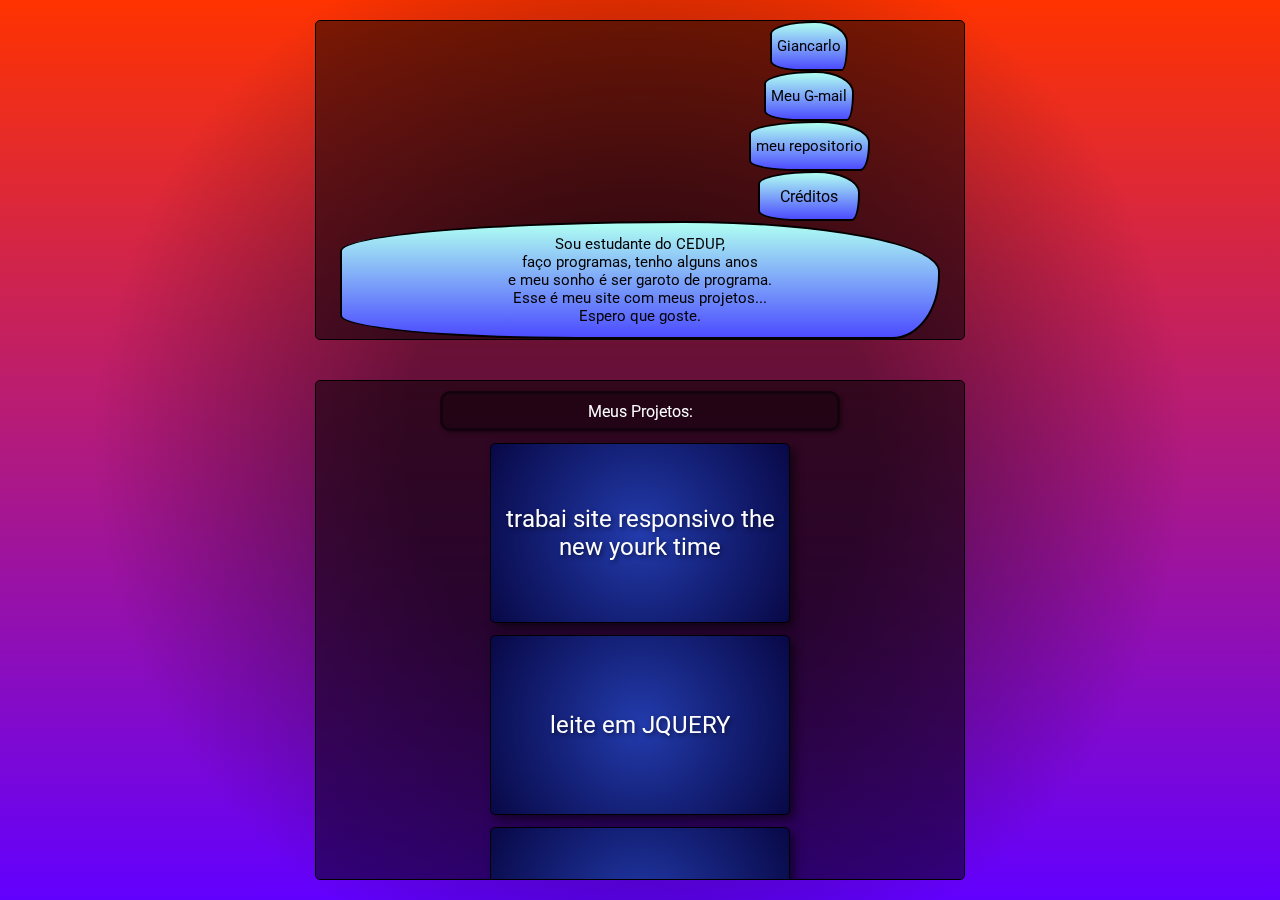
==== index.html @ d429124e "daru" ====
<!DOCTYPE html>
<html lang="en">
<head>
    <meta charset="UTF-8">
    <meta name="viewport" content="width=device-width, initial-scale=1.0">
    <link rel="preconnect" href="https://fonts.googleapis.com">
    <link rel="preconnect" href="https://fonts.gstatic.com" crossorigin>
    <link href="https://fonts.googleapis.com/css2?family=Roboto:ital,wght@0,100;0,300;0,400;0,500;0,700;0,900;1,100;1,300;1,400;1,500;1,700;1,900&display=swap" rel="stylesheet">
    <title>LIUAITI</title>
    <link rel="stylesheet" href="style.css">
    <script src="scripts.js" defer></script>
</head>
<body>

    <div class="centrau">
        <div class="info">
            <div class="info0">
                <div class="info2">
                    <div class="foto"></div> </div>
                <div class="info3">
                    <button class="btn">Giancarlo</button>
                    <button class="btn" onclick="window.location.href='https:\/\/mail.google.com/mail/?view=cm&fs=1&to=info.giancarlo2022.02@gmail.com.com&su=Assunto%20do%20Email&body=Odiei%20o%20seu%20site!'">Meu G-mail</button>
                    <button class="btn" onclick="window.location.href='https:\/\/github.com/gilacarlo/gilacarlo.github.io'">meu repositorio</button>
                    <button class="btn" id="openModalBtn">Créditos</button>
                </div>
            </div>
            <button class="btn info100">
                Sou estudante do CEDUP, <br>
                faço programas, tenho alguns anos <br>
                e meu sonho é ser garoto de programa. <br>
                Esse é meu site com meus projetos... <br>
                Espero que goste.
            </button>
        </div>
        
        <div class="box"></div>
        

        
        <div class="container2 trabais">
            <div class="sticky-element">Meus Projetos:</div>
            <div class="content2">
                <button class="class" onclick="window.location.href='./sites/vilésicoude/index.html'">trabai site responsivo the new yourk time</button>
                <button class="class" onclick="window.location.href='./sites/maicol/index.html'">leite em JQUERY</button>
                <button class="class" onclick="window.location.href='./sites/trabaidecopiarsitetlg 7/index.html'">YouTube</button>
                <button class="class" onclick="window.location.href='./sites/validacao/index.html'" >site de Validação, Steam verde</button>
                <button class="class" onclick="window.location.href='./sites/trabaidepaisesjs2/index.html'" >ver pais e tals</button>
            </div>
        </div>


        <div id="myModal" class="modal">
        <div class="modal-content">
            <span class="close">&times;</span>
            <button class="credito">
                Créditos
            </button>
            <p class="credito">
                <a href="https://www.youtube.com/watch?v=kkuCfMquTAk" target="_blank">Site responsivel</a>
            </p>
            <p class="credito">
                <a href="https://www.youtube.com/watch?v=kkuCfMquTAk" target="_blank">MQTT em javascript</a>
            </p>
            <p class="credito" >
                <a href="https://www.youtube.com/watch?v=kkuCfMquTAk" target="_blank">leite em JQUERY</a>
            </p>
        </div>
        </div>



     
    </div>
    <script src="script.js"></script>
    <script>

        var modal = document.getElementById('myModal');
        var btn = document.getElementById('openModalBtn');
        var span = document.getElementsByClassName('close')[0];
        

        window.onclick = function(event) {
            console.log("click2")
            if (event.target == modal) {
            modal.style.display = 'none';
            }
        }
        btn.onclick = function() {
            console.log("click")
            modal.style.display = 'block';
        }
        span.onclick = function() {
            console.log("click1")
            modal.style.display = 'none';
        }
       
        
        </script>

</body>



</html>
---- style.css ----
*{
    padding: 0px;
    margin: 0px;
    box-sizing: border-box;
    font-family: "Roboto", sans-serif;
}

.info100{
    height: 150px;
    width: 600px;
}
.info0{
    display: flex;
    justify-content: space-around;
    align-items: center;
    flex-direction: row;
    width: 100%;
}
.info2{
    height: 100%;
    display: flex;
    justify-content:center;
    align-items: center;
    flex-direction: column;
}
.info3  {
    height: 100%;
    display: flex;
    justify-content:space-around;
    align-items: center;
    flex-direction: column;
}
.foto{
    height: 150px;
    width: 150px;
    background: linear-gradient(to bottom, #9e9e9e, #757575);
    border-radius: 50%;
    display: flex;
    flex-direction: column;
    justify-content: center;
    align-items: center;
    background-size: contain;
    background-position: top;
    background-image: url(jesus.png);
}
.trabais{
    min-height: 500px;
    max-height: 500px;
    width: 650px;
    background-color: #00000080;
    color: white;
    border-radius: 5px;
    border: 1px solid black;
    display: flex;
    align-items: center;
    flex-direction: column;
    justify-content: flex-start;
    margin-top: 20px;
    margin-bottom: 20px;
}
.info{
    min-height: 300px;
    width: 650px;
    background-color: #00000080;
    color: white;
    border-radius: 5px;
    border: 1px solid black;
    display: flex;
    align-items: center;
    flex-direction: column;
    justify-content: space-around;
    margin-top: 20px;
    margin-bottom: 20px;
}
.class{
    height: 180px;
    width: 300px;
    background: radial-gradient(circle, #223bac, #080846);
    border-radius: 5px;
    border: solid black 1px;
    display: flex;
    flex-direction: column;
    align-items: center;
    justify-content: center;
    text-align: center;
    box-shadow: 5px 5px 10px rgba(0, 0, 0, 0.5);
    font-size: 24px;
    text-shadow: 2px 2px 4px rgba(0, 0, 0, 0.5);
    color: white;
    margin-top: 12px;
    margin-bottom: 12px;
    font-family: "Roboto", sans-serif;
}

.centrau a{
    color: white;
}
.centrau{
    /* padding-top: 50px; */
    height: 100vh;
    width: 100vw;
    position: fixed;
    display: flex;
    overflow-y: auto;
    flex-direction: column;
    align-items: center;
    justify-content: flex-start;
    justify-self: center;
    background: 
        linear-gradient(to bottom, #ff3300, #6200ff), /* gradiente linear */
        radial-gradient(circle, #8a8a8a 30%, transparent 70%); /* gradiente radial */
    background-blend-mode: multiply; /* modo de mistura para combinar os gradientes */
}
button{
    border: 2px solid #000;
    border-radius: 94% 70% 13% 65% / 42% 70% 89% 33% ; 
    height: 50px;
    width:auto;
    padding-left: 5px;
    padding-right: 5px;
    display: flex;
    align-items: center;
    justify-content: center;
    background: linear-gradient(to bottom, #affff2, #4c4cff);
    color: #000000;
    font-size: 15px;
}
p a{
    color: white;
}
.info100 p{
    max-width: 600px;
    height: 140px;
    font-size: 20px;
}


.btn {
    /* padding: 10px 20px;
    font-size: 16px;
    border: none;
    cursor: pointer;
    background-color: #3498db;
    color: #fff;
    border-radius: 5px; */
    transition: background-color 0.9s ease; /* Transição suave na cor de fundo */

    transition: transform 1s ease ; 
    /* transform: rotate(130deg); */
    animation: identifier 2.6s infinite;
    
}

.btn:hover {
    background: linear-gradient(to bottom, #79c5b8, #3535c4);
}

@keyframes example {
    0% { transform: scale(1); }
    50% { transform: scale(1.1); }
    100% { transform: scale(1); }
}
@keyframes identifier {
    /* 0% {transform: rotate(0deg);}
    100% {transform: rotate(360deg);} */
    33% {border-radius: 34% 49% 45% 12% / 30% 86% 34% 73%}
    66% {border-radius: 57% 78% 90% 35% / 24% 78% 20% 50%}
    100% {border-radius: 94% 70% 13% 65% / 42% 70% 89% 33%}
}

.btn:active {
    animation: example 0.3s ease; 
}

.container2 {
    overflow-y: scroll;
    scrollbar-width:thin;
}

.container2 {
    overflow: auto;
    scrollbar-width: thin; 
}
.container2::-webkit-scrollbar {
    width: 8px; 
}
.container2::-webkit-scrollbar-thumb {
    background-color: #888; 
    border-radius: 4px; 
}
.container2::-webkit-scrollbar-track {
    background-color: #f1f1f1; 
}

    

.sticky-element {
    align-self: center;
    position: sticky;
    top: 10px;
    left: 20px;
    min-height: 40px;
    width: 400px;
    background-color: #0000004d;
    /* padding: 10px; */
    border: 3px solid #0000006b;
    border-radius: 10px;
    text-align: center;
    display: flex;
    align-items: center;
    justify-content: center;
    box-shadow: 2px 2px 4px 0px rgba(0, 0, 0, 0.4);
}

.content2 {
    padding-top: 10px;
    width: auto;
    height: auto;
}

    /* Style the button that opens the modal */
#openModalBtn {
  padding: 10px 20px;
  font-size: 16px;
}

/* The Modal (background) */
.modal {
  display: none; 
  position: fixed; 
  z-index: 1; /* Sit on top */
  left: 0;
  top: 0;
  width: 100%;
  height: 100%;
  overflow: auto;
  background-color: rgba(0,0,0,0.4);
}

/* Modal Content/Box */
.modal-content {
  background-color: #644f5f;
  margin: 15% auto;
  padding: 20px;
  border: 2px solid #362d33;
  width: 600px;
  height: auto; 
  box-shadow: 5px 5px 10px rgba(0, 0, 0, 0.5);
  display: flex;
  flex-direction: column;
  align-items: center;
  justify-content: center;
}

.close {
    align-self: flex-end;
    margin-bottom: 80px;
    color: #3d3d3d;
    float: right;
    font-size: 34px;
    font-weight: bold;
    position: fixed;
}

.close:hover,
.close:focus {
  color: black;
  text-decoration: none;
  cursor: pointer;
}
.credito{
    height: auto;
    display: flex;
    justify-content: center;
    align-items: center;
    flex-direction: row;
    font-size: 20px;
}
@media screen and (max-width: 414px){
    .info{
        max-width: 90vw;
        min-height: 400px;
    }
    .btn{
        max-width: 100%;
    }
    .modal-content{
        max-width: 95vw;
        margin-top: 40vh;
    }
    .trabais{
        width: 90vw;
    }
    .sticky-element{
        width: 80%;
    }
    .btn:hover {
        background: linear-gradient(to bottom, #affff2, #4c4cff);;
    }

}
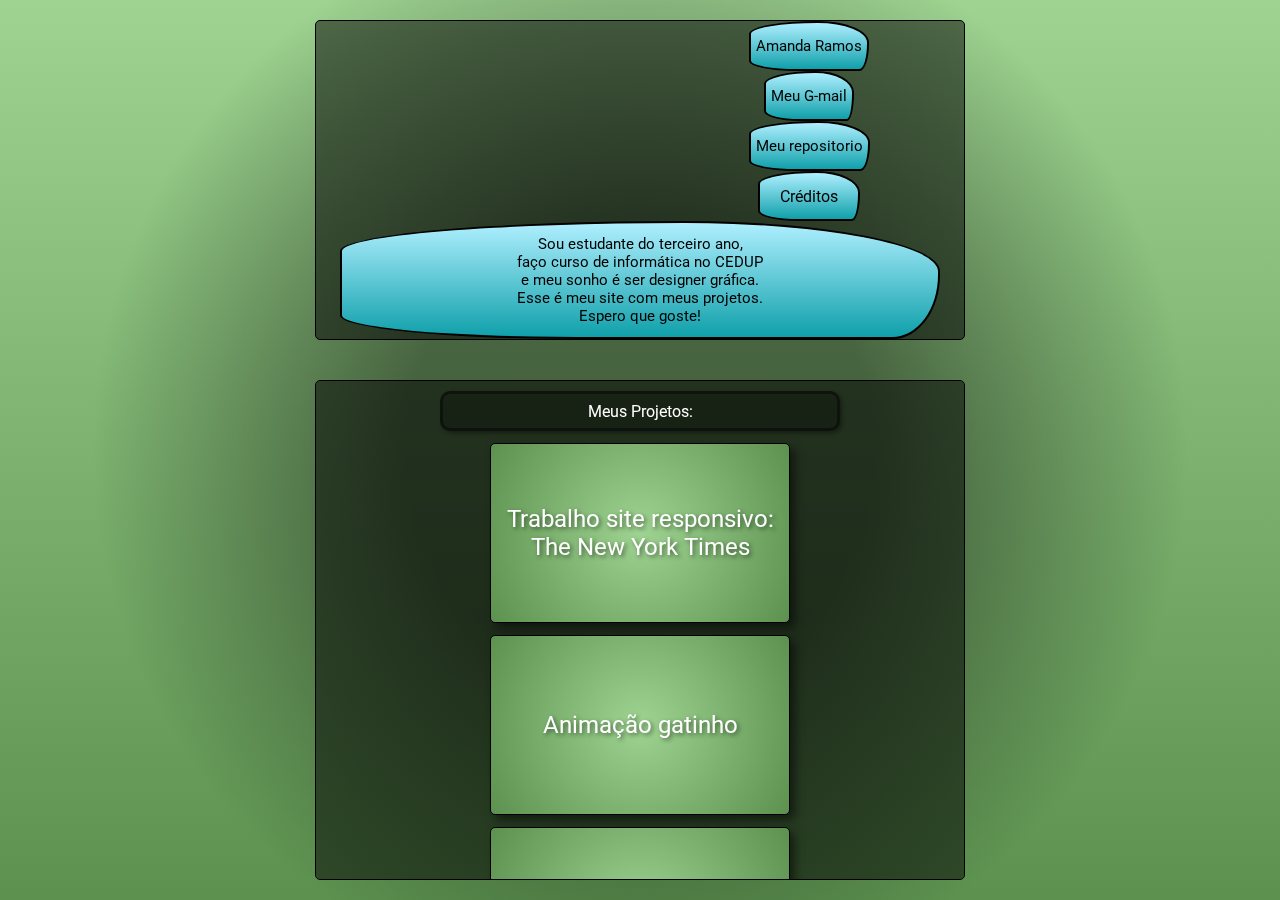
==== commit 61d2a8f1: "nijpbnlik" ====
--- a/index.html
+++ b/index.html
@@ -19,18 +19,18 @@
                 <div class="info2">
                     <div class="foto"></div> </div>
                 <div class="info3">
-                    <button class="btn">Giancarlo</button>
-                    <button class="btn" onclick="window.location.href='https:\/\/mail.google.com/mail/?view=cm&fs=1&to=info.giancarlo2022.02@gmail.com.com&su=Assunto%20do%20Email&body=Odiei%20o%20seu%20site!'">Meu G-mail</button>
-                    <button class="btn" onclick="window.location.href='https:\/\/github.com/gilacarlo/gilacarlo.github.io'">meu repositorio</button>
+                    <button class="btn">Amanda Ramos</button>
+                    <button class="btn" onclick="window.location.href='https:\/\/mail.google.com/mail/?view=cm&fs=1&to=info.amanda2022.02@gmail.com.com&su=Assunto%20do%20Email&body=Olá!'">Meu G-mail</button>
+                    <button class="btn" onclick="window.location.href='https:\/\/github.com/amndxr28/amndxr28.github.io'">Meu repositorio</button>
                     <button class="btn" id="openModalBtn">Créditos</button>
                 </div>
             </div>
             <button class="btn info100">
-                Sou estudante do CEDUP, <br>
-                faço programas, tenho alguns anos <br>
-                e meu sonho é ser garoto de programa. <br>
-                Esse é meu site com meus projetos... <br>
-                Espero que goste.
+                Sou estudante do terceiro ano, <br>
+                faço curso de informática no CEDUP<br>
+                e meu sonho é ser designer gráfica. <br>
+                Esse é meu site com meus projetos.<br>
+                Espero que goste!
             </button>
         </div>
         
@@ -41,11 +41,11 @@
         <div class="container2 trabais">
             <div class="sticky-element">Meus Projetos:</div>
             <div class="content2">
-                <button class="class" onclick="window.location.href='./sites/vilésicoude/index.html'">trabai site responsivo the new yourk time</button>
-                <button class="class" onclick="window.location.href='./sites/maicol/index.html'">leite em JQUERY</button>
-                <button class="class" onclick="window.location.href='./sites/trabaidecopiarsitetlg 7/index.html'">YouTube</button>
-                <button class="class" onclick="window.location.href='./sites/validacao/index.html'" >site de Validação, Steam verde</button>
-                <button class="class" onclick="window.location.href='./sites/trabaidepaisesjs2/index.html'" >ver pais e tals</button>
+                <button class="class" onclick="window.location.href='./sites/vilésicoude/index.html'">Trabalho site responsivo: The New York Times</button>
+                <button class="class" onclick="window.location.href='./sites/maicol/index.html'">Animação gatinho</button>
+                <button class="class" onclick="window.location.href='./sites/trabaidecopiarsitetlg 7/index.html'">Canva</button>
+                <button class="class" onclick="window.location.href='./sites/validacao/index.html'" >Busca de CEP</button>
+                <button class="class" onclick="window.location.href='./sites/trabaidepaisesjs2/index.html'" >Formulário Validação</button>
             </div>
         </div>
 
@@ -57,14 +57,15 @@
                 Créditos
             </button>
             <p class="credito">
-                <a href="https://www.youtube.com/watch?v=kkuCfMquTAk" target="_blank">Site responsivel</a>
+                <a href="https://www.canva.com/pt_br/" target="_blank">Site original Canva</a>
+                <br>
+                <p>Grupo: Eduarda Lima e Nicollas José de Oliveira</p>
             </p>
-            <p class="credito">
-                <a href="https://www.youtube.com/watch?v=kkuCfMquTAk" target="_blank">MQTT em javascript</a>
+            <br>
+            <p>
+                <a href="https://www.nytimes.com/international/" target="_blank">Site original The New York Times</a>
             </p>
-            <p class="credito" >
-                <a href="https://www.youtube.com/watch?v=kkuCfMquTAk" target="_blank">leite em JQUERY</a>
-            </p>
+            <p>Dupla: Matheus Raimundo</p>
         </div>
         </div>
 
--- a/style.css
+++ b/style.css
@@ -41,7 +41,7 @@
     align-items: center;
     background-size: contain;
     background-position: top;
-    background-image: url(jesus.png);
+    background-image: url(pou.jpg);
 }
 .trabais{
     min-height: 500px;
@@ -75,7 +75,7 @@
 .class{
     height: 180px;
     width: 300px;
-    background: radial-gradient(circle, #223bac, #080846);
+    background: radial-gradient(circle, #9ed391, #5c914f);
     border-radius: 5px;
     border: solid black 1px;
     display: flex;
@@ -107,7 +107,7 @@
     justify-content: flex-start;
     justify-self: center;
     background: 
-        linear-gradient(to bottom, #ff3300, #6200ff), /* gradiente linear */
+        linear-gradient(to bottom, #9ed391, #5c914f), /* gradiente linear */
         radial-gradient(circle, #8a8a8a 30%, transparent 70%); /* gradiente radial */
     background-blend-mode: multiply; /* modo de mistura para combinar os gradientes */
 }
@@ -121,7 +121,7 @@
     display: flex;
     align-items: center;
     justify-content: center;
-    background: linear-gradient(to bottom, #affff2, #4c4cff);
+    background: linear-gradient(to bottom, #afefff, #0fa0aa);
     color: #000000;
     font-size: 15px;
 }
@@ -152,7 +152,7 @@
 }
 
 .btn:hover {
-    background: linear-gradient(to bottom, #79c5b8, #3535c4);
+    background: linear-gradient(to bottom, #c5f3ff, #14d6e4);
 }
 
 @keyframes example {
@@ -239,10 +239,10 @@
 
 /* Modal Content/Box */
 .modal-content {
-  background-color: #644f5f;
+  background-color: #5cd0ec;
   margin: 15% auto;
   padding: 20px;
-  border: 2px solid #362d33;
+  border: 2px solid #02052c;
   width: 600px;
   height: auto; 
   box-shadow: 5px 5px 10px rgba(0, 0, 0, 0.5);
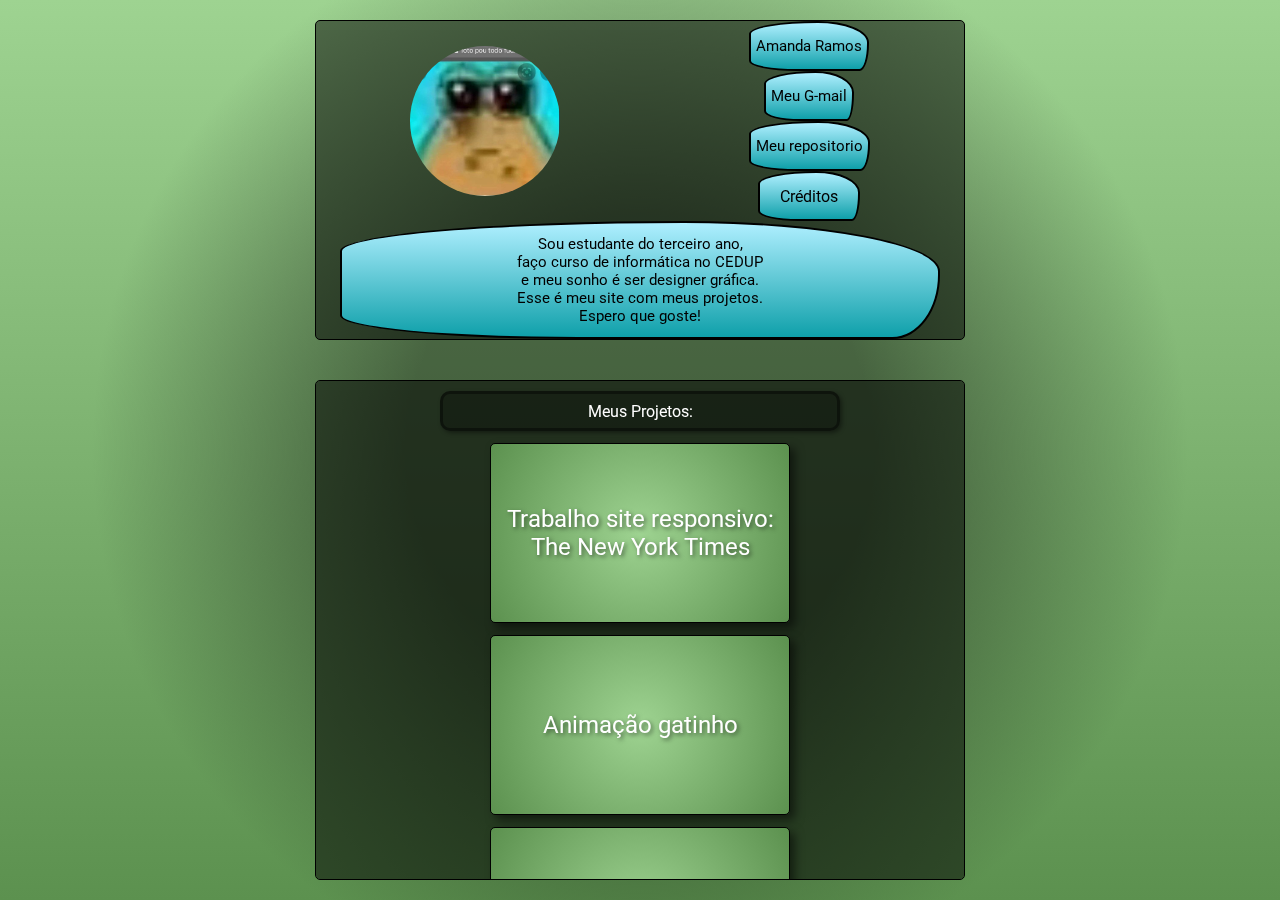
==== commit b1636e18: "trhhuj" ====
--- a/index.html
+++ b/index.html
@@ -41,11 +41,11 @@
         <div class="container2 trabais">
             <div class="sticky-element">Meus Projetos:</div>
             <div class="content2">
-                <button class="class" onclick="window.location.href='./sites/vilésicoude/index.html'">Trabalho site responsivo: The New York Times</button>
-                <button class="class" onclick="window.location.href='./sites/maicol/index.html'">Animação gatinho</button>
-                <button class="class" onclick="window.location.href='./sites/trabaidecopiarsitetlg 7/index.html'">Canva</button>
-                <button class="class" onclick="window.location.href='./sites/validacao/index.html'" >Busca de CEP</button>
-                <button class="class" onclick="window.location.href='./sites/trabaidepaisesjs2/index.html'" >Formulário Validação</button>
+                <button class="class" onclick="window.location.href='./sites/new york times/index.html'">Trabalho site responsivo: The New York Times</button>
+                <button class="class" onclick="window.location.href='./sites/gatinho/gatinho.html'">Animação gatinho</button>
+                <button class="class" onclick="window.location.href='./sites/canva/canva.html'">Canva</button>
+                <button class="class" onclick="window.location.href='./sites/cep/cep.html'" >Busca de CEP</button>
+                <button class="class" onclick="window.location.href='./sites/validação/index.html'" >Formulário Validação</button>
             </div>
         </div>
 
